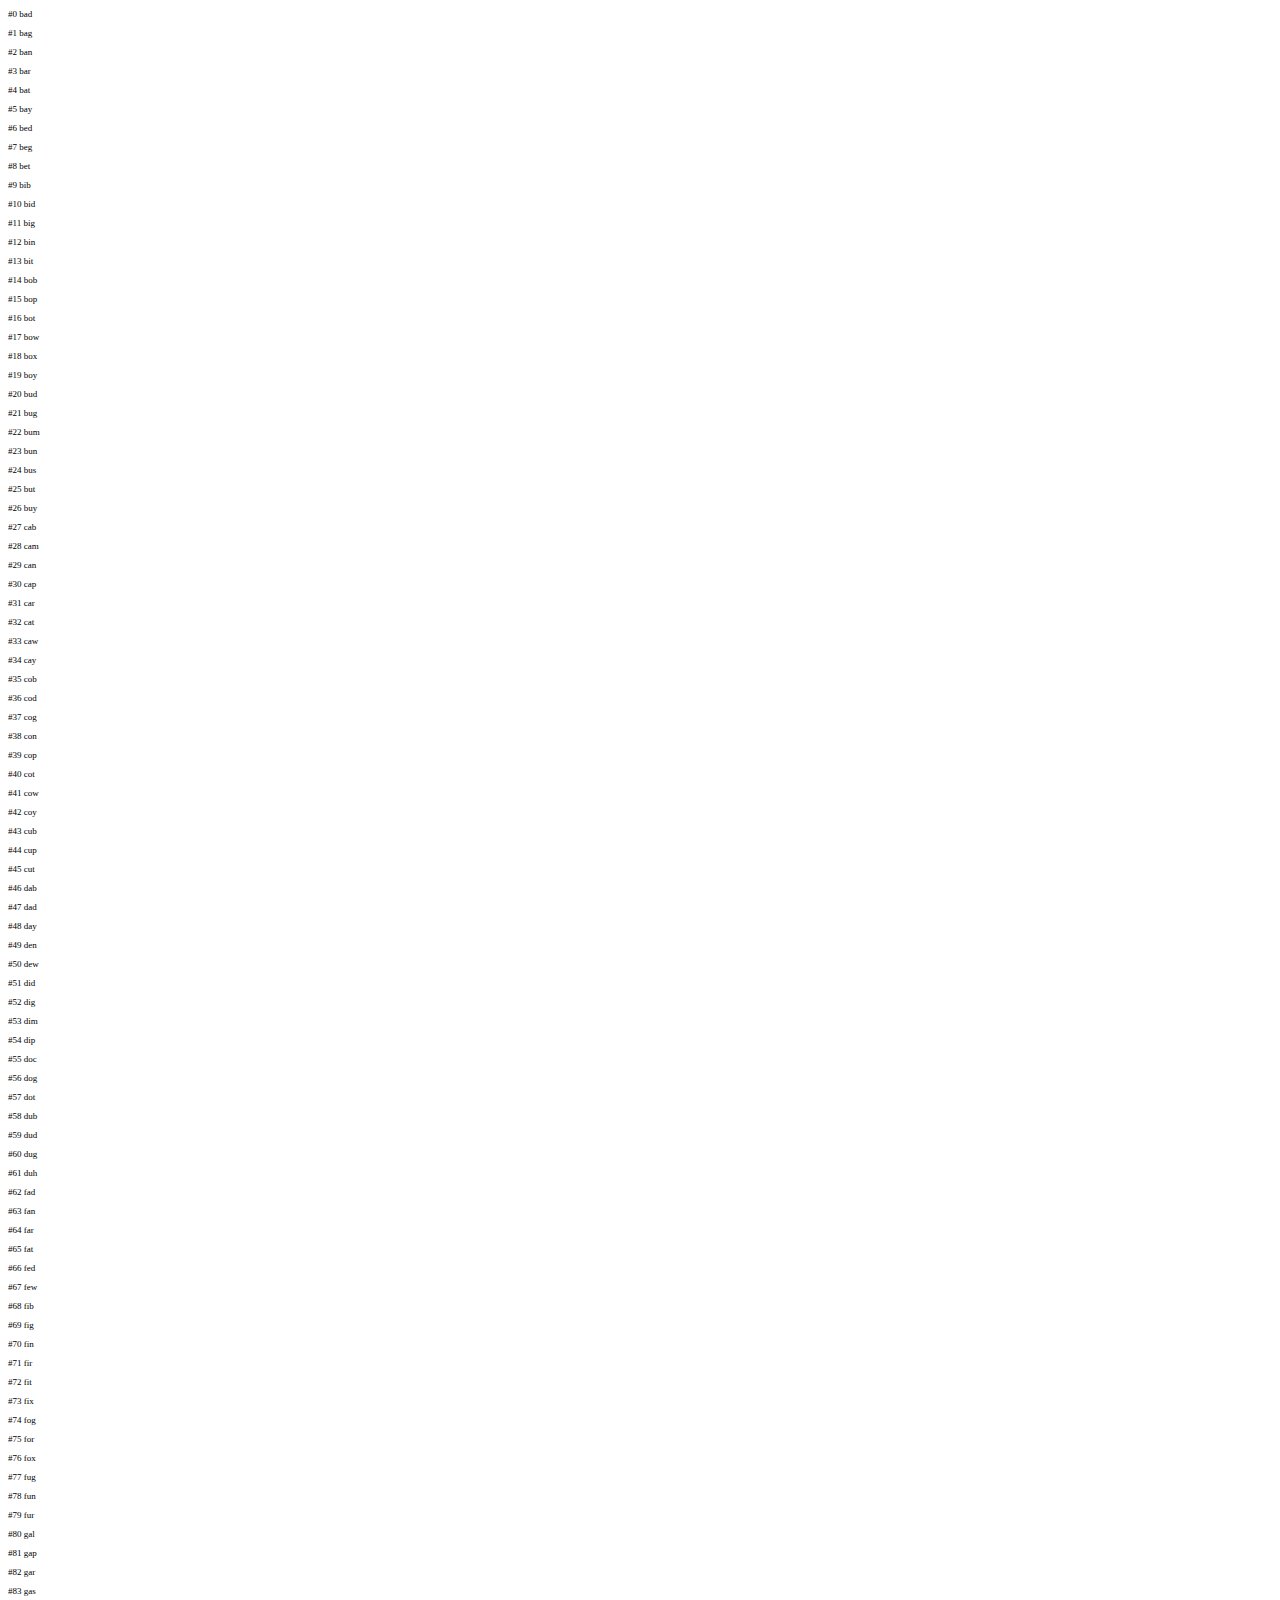
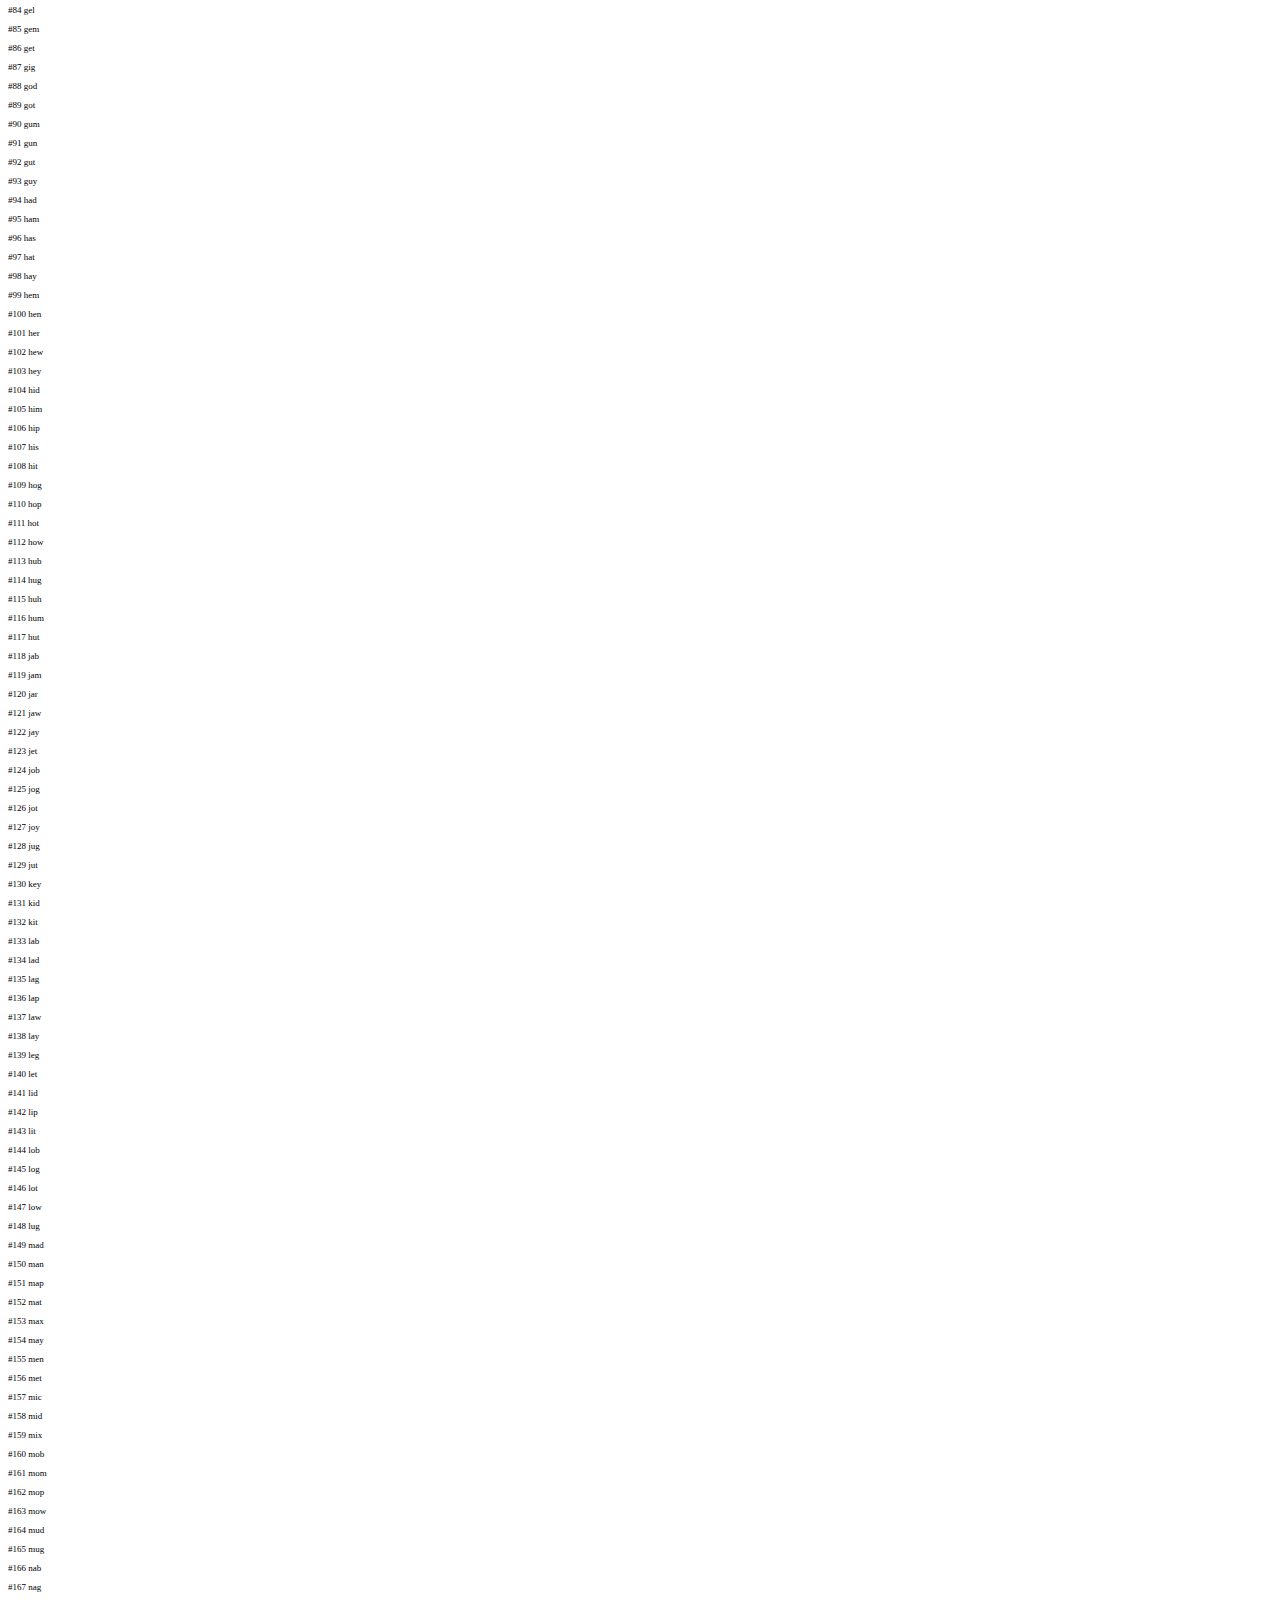
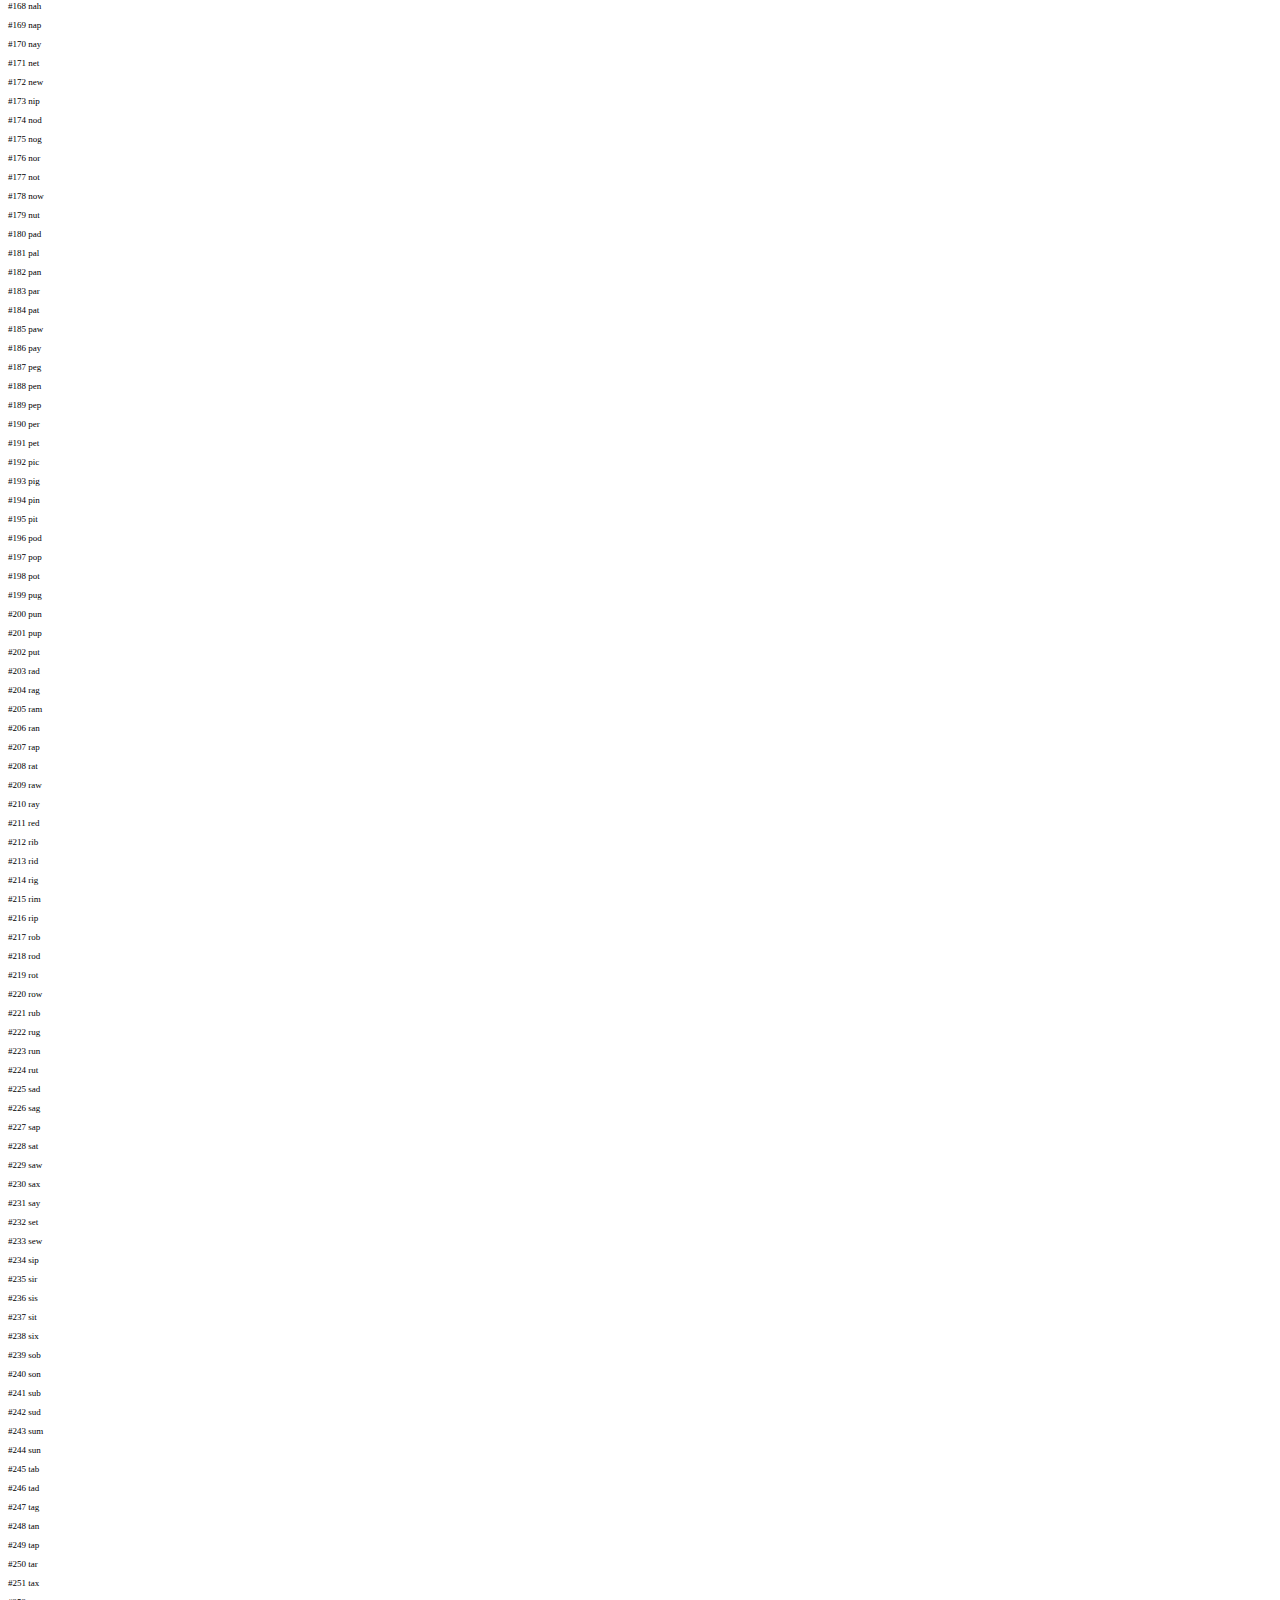
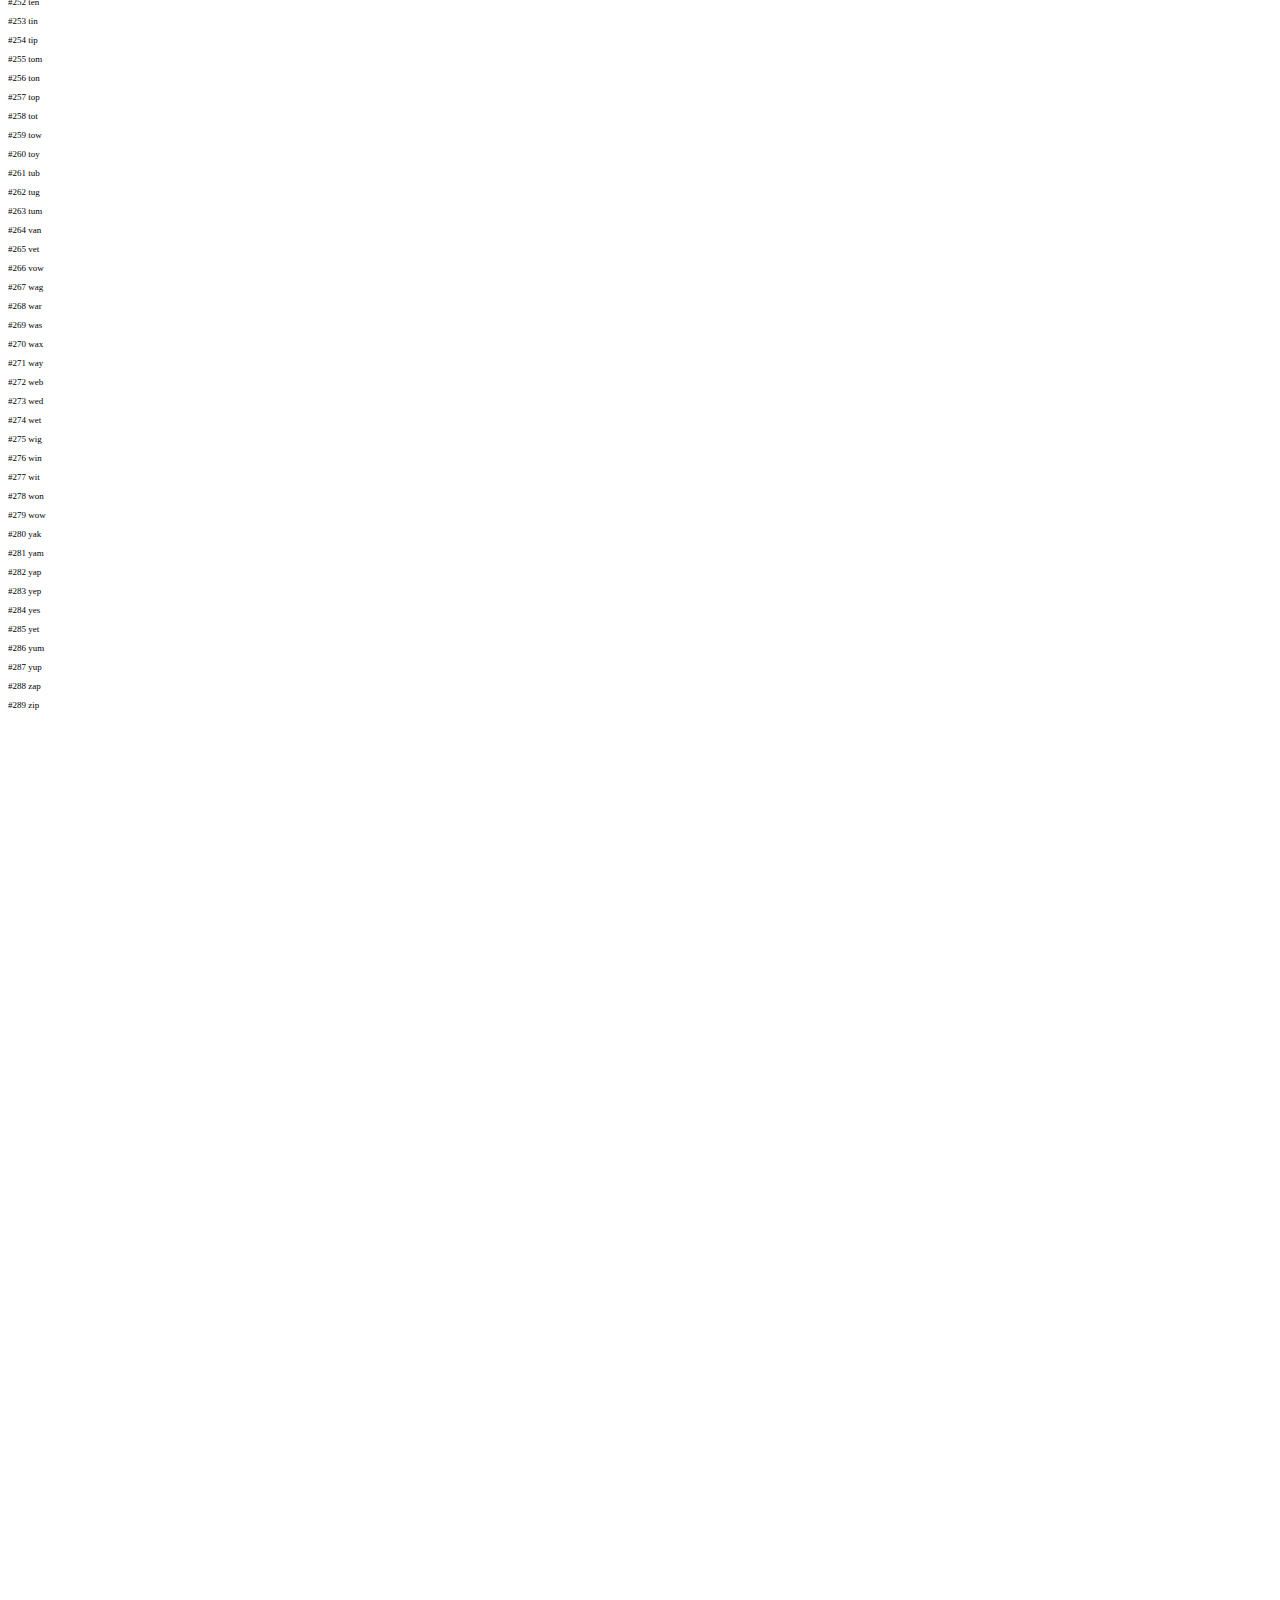
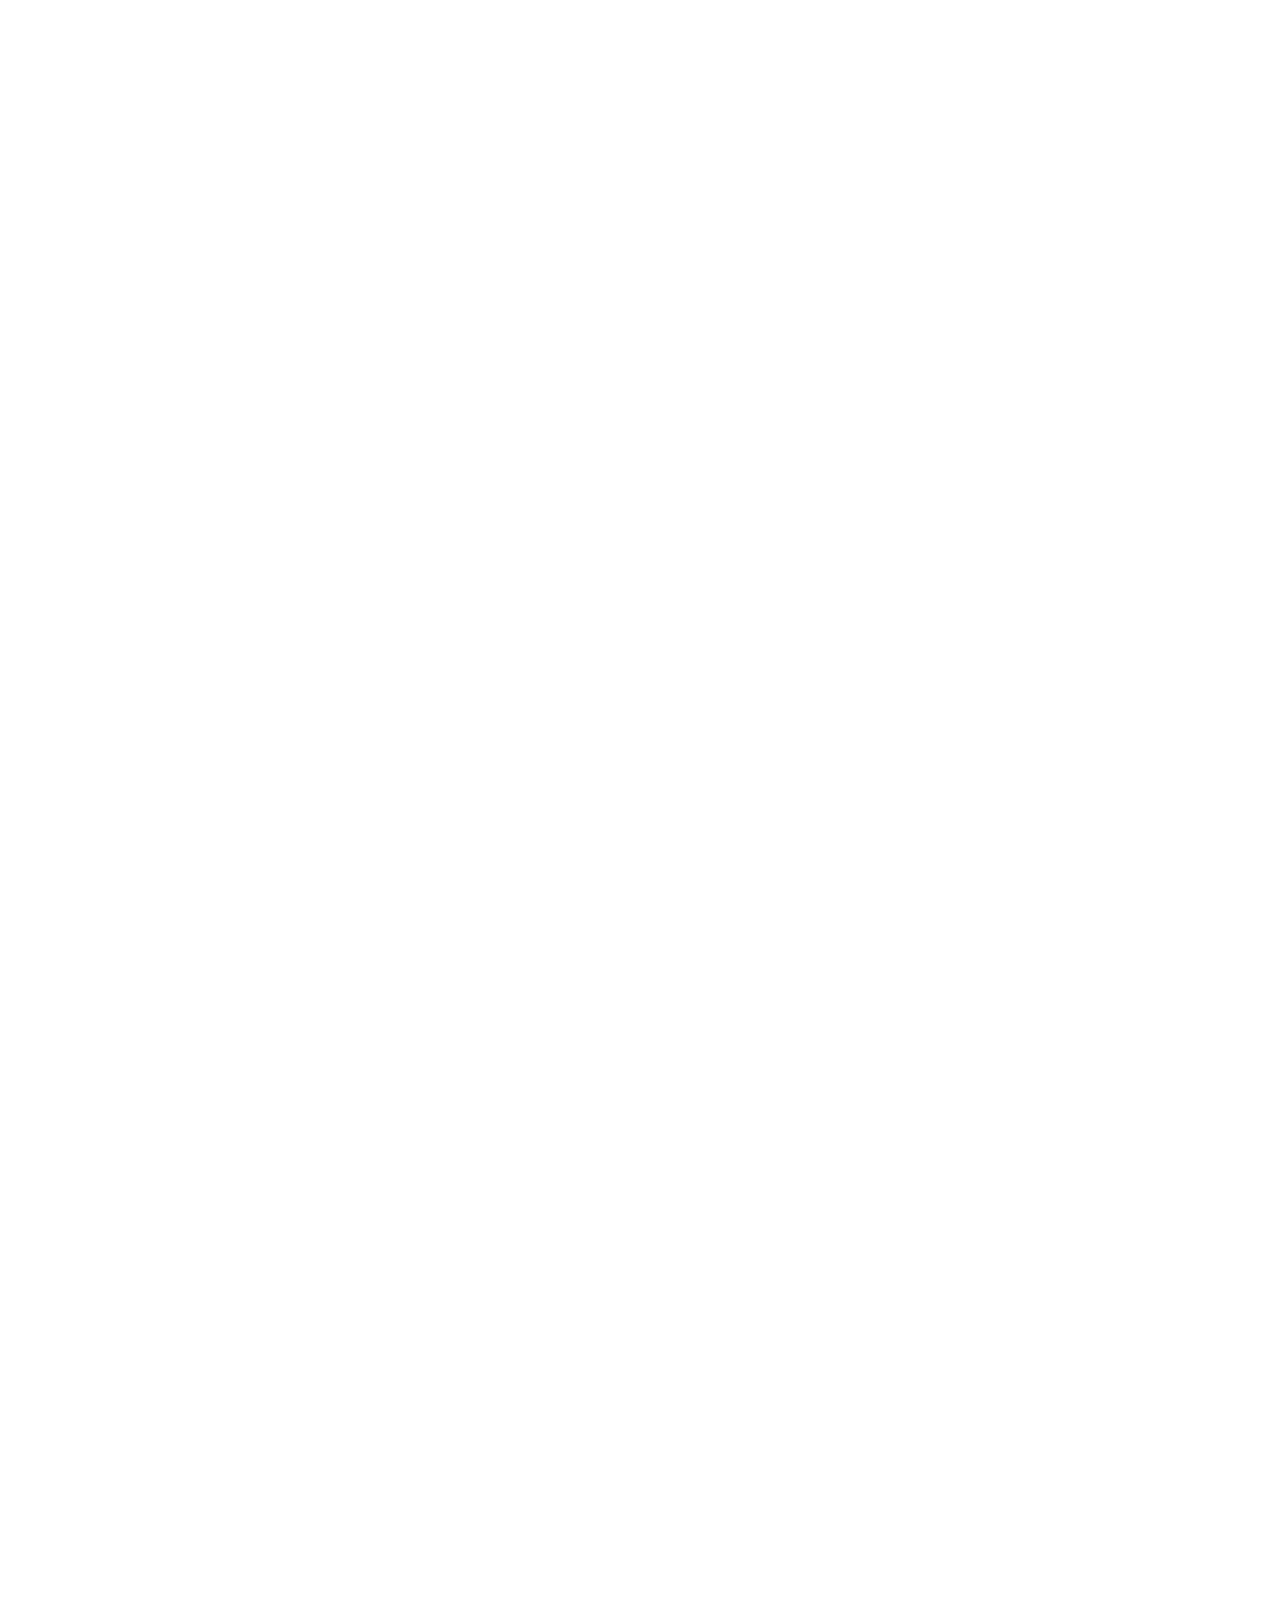
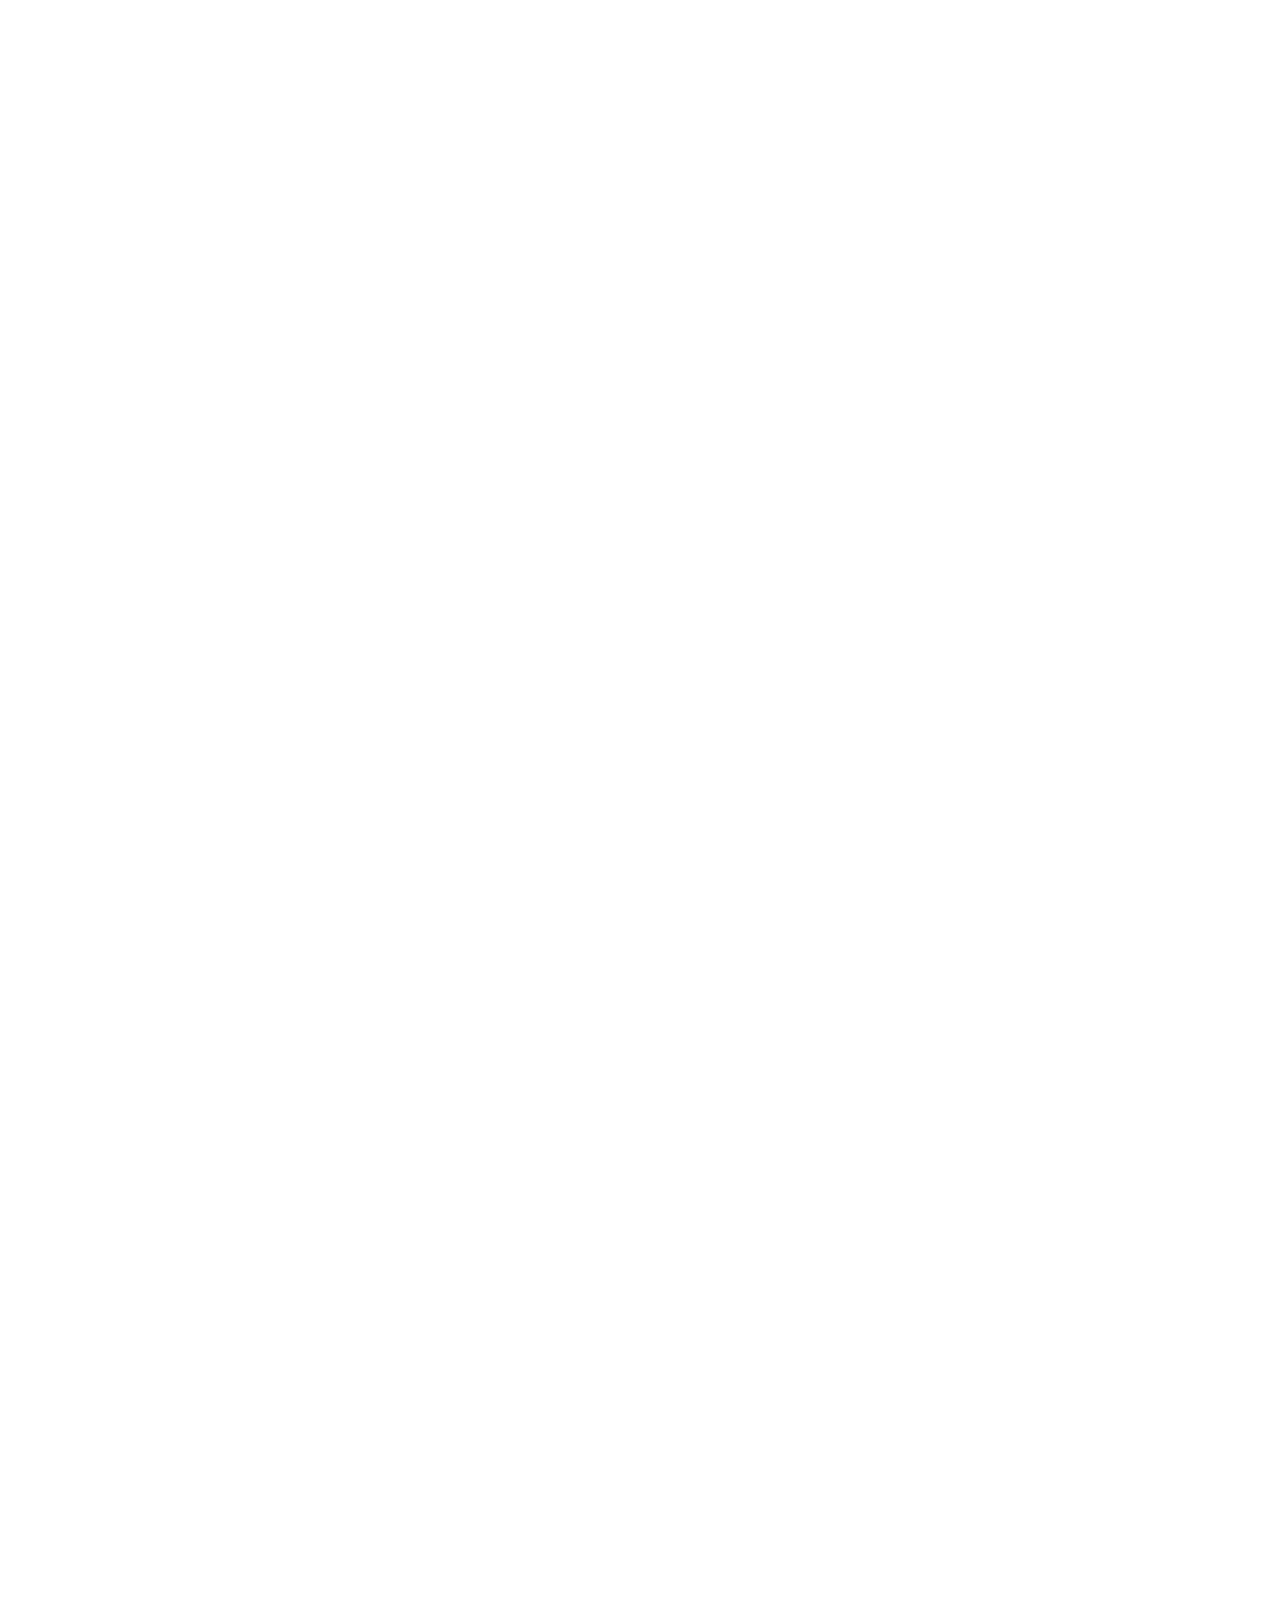
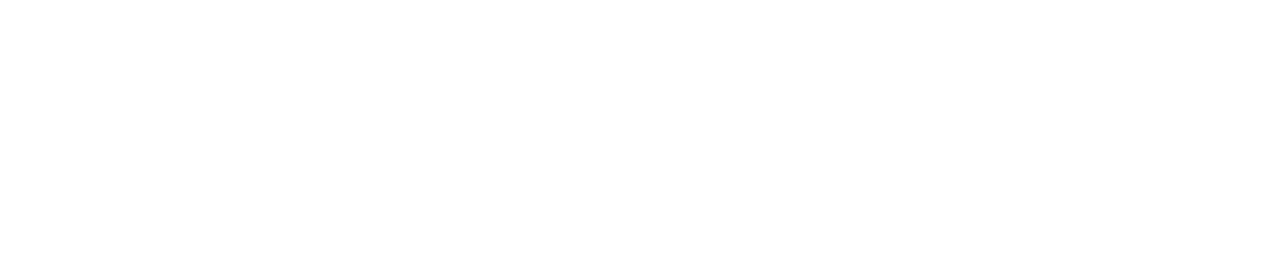
==== word-list.html @ dc3f1355 "Add secret word list + keyboard size change" ====
<!DOCTYPE html>
<html>
    <head>
        <script src="assets/js/index.js" type="text/javascript"></script>
        <script>
            document.addEventListener("DOMContentLoaded", function(event) {
                for (let i = 0; i < words.length; i++) {
                    let p = document.createElement("p");
                    p.textContent = "#" + i.toString() + " " + words[i];
                    document.body.appendChild(p);
                }
            });
        </script>
    </head>
</html>
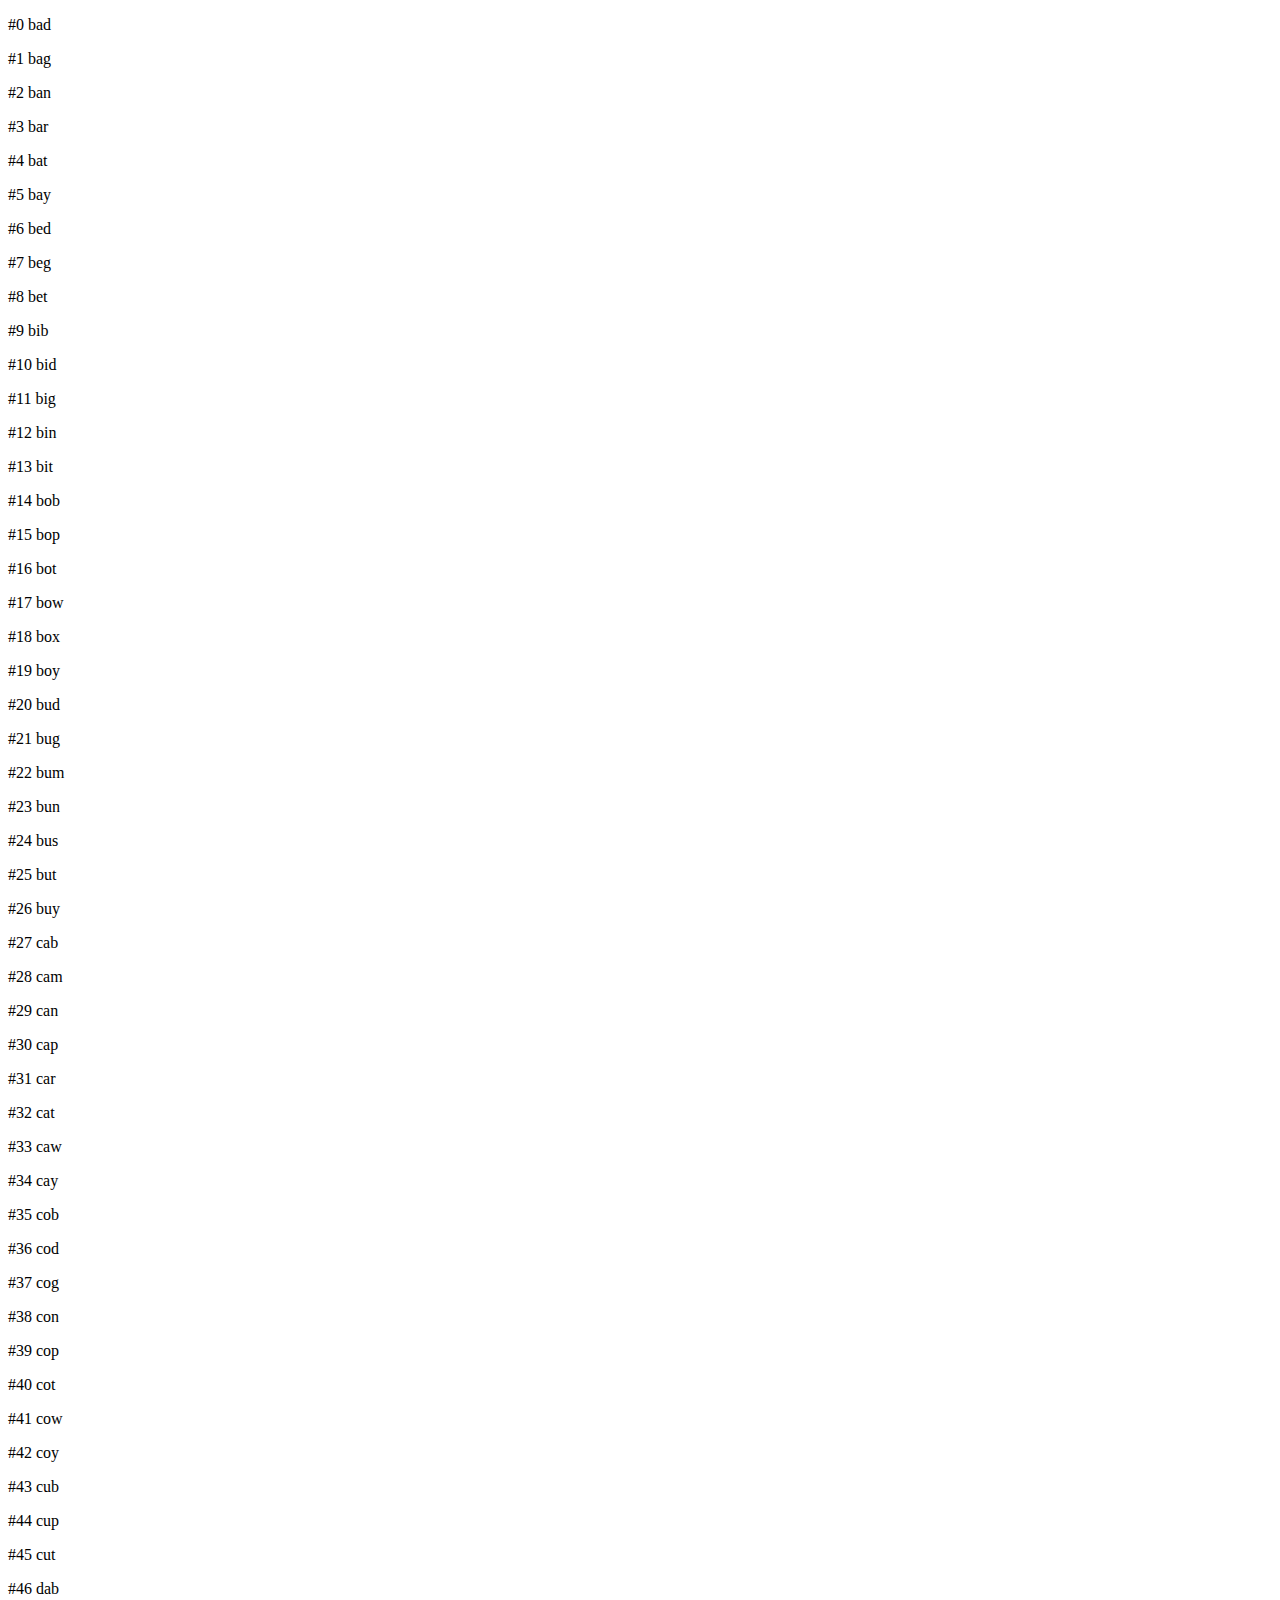
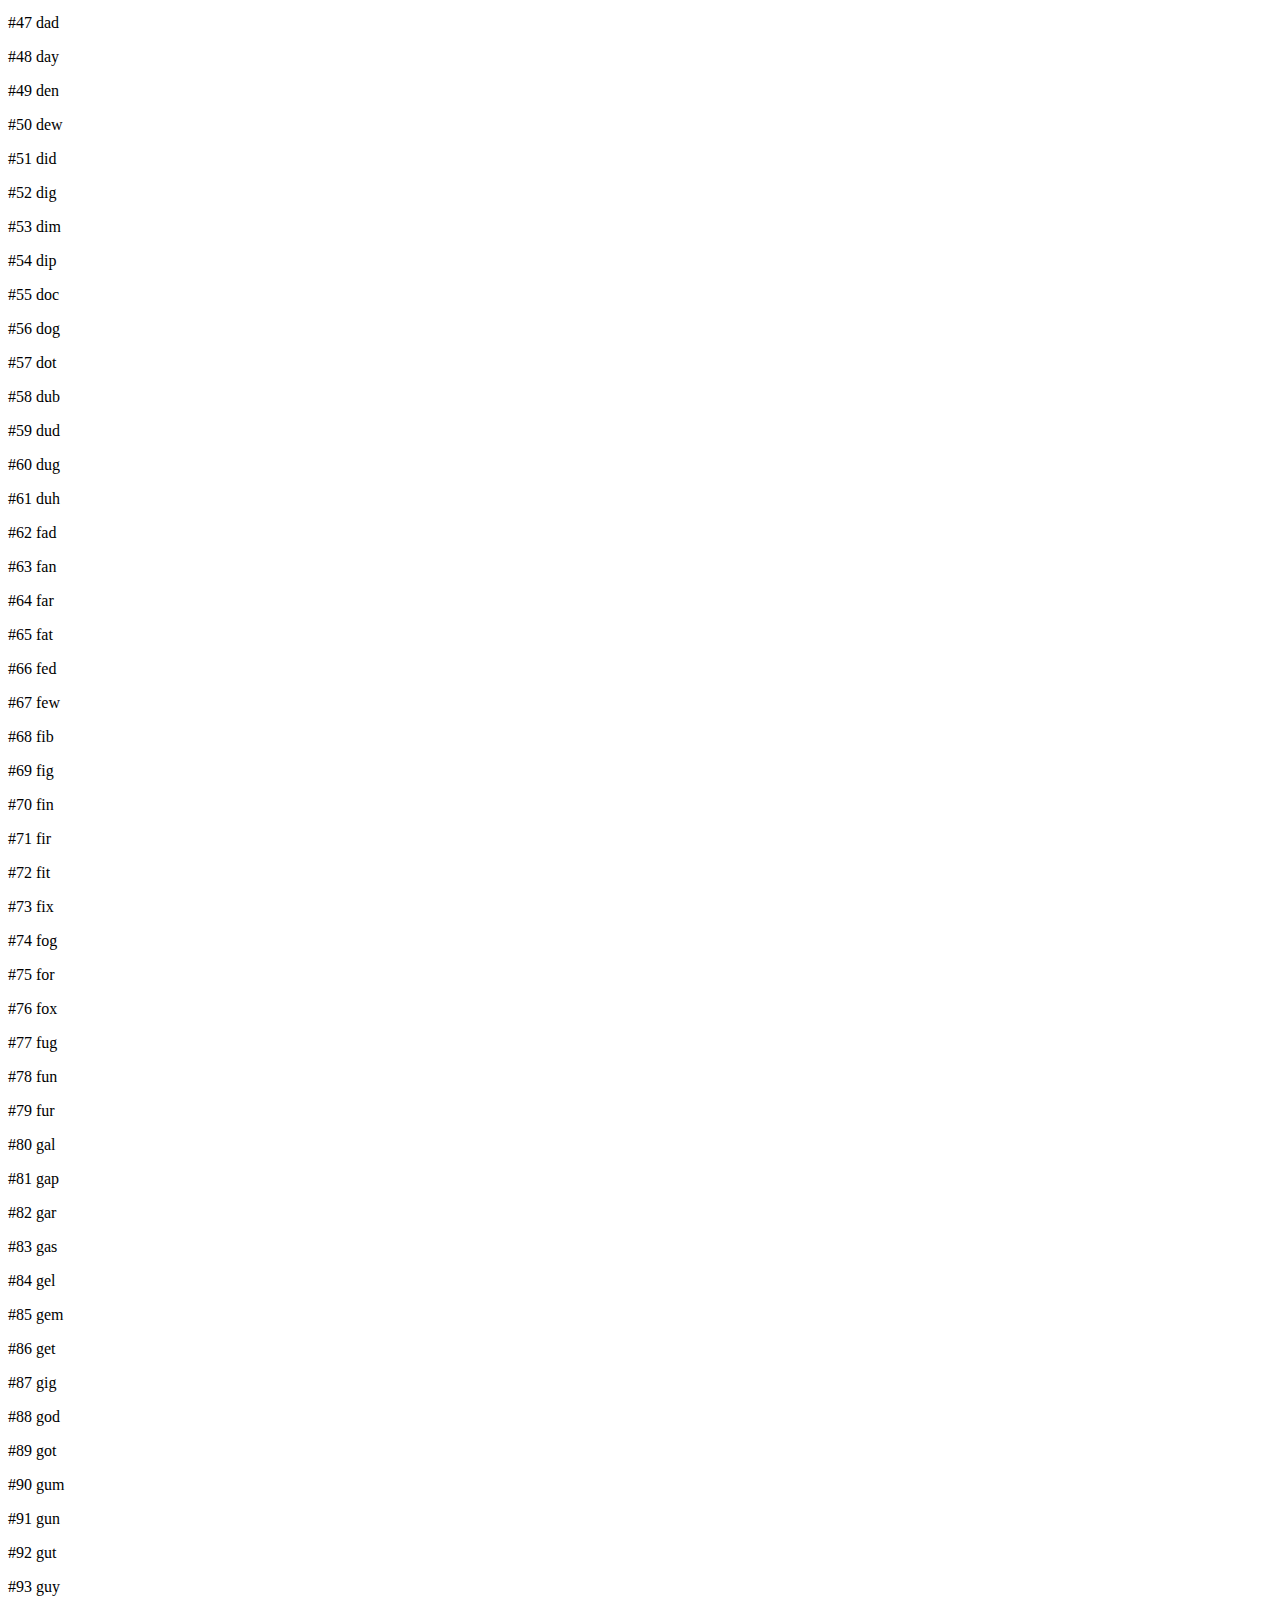
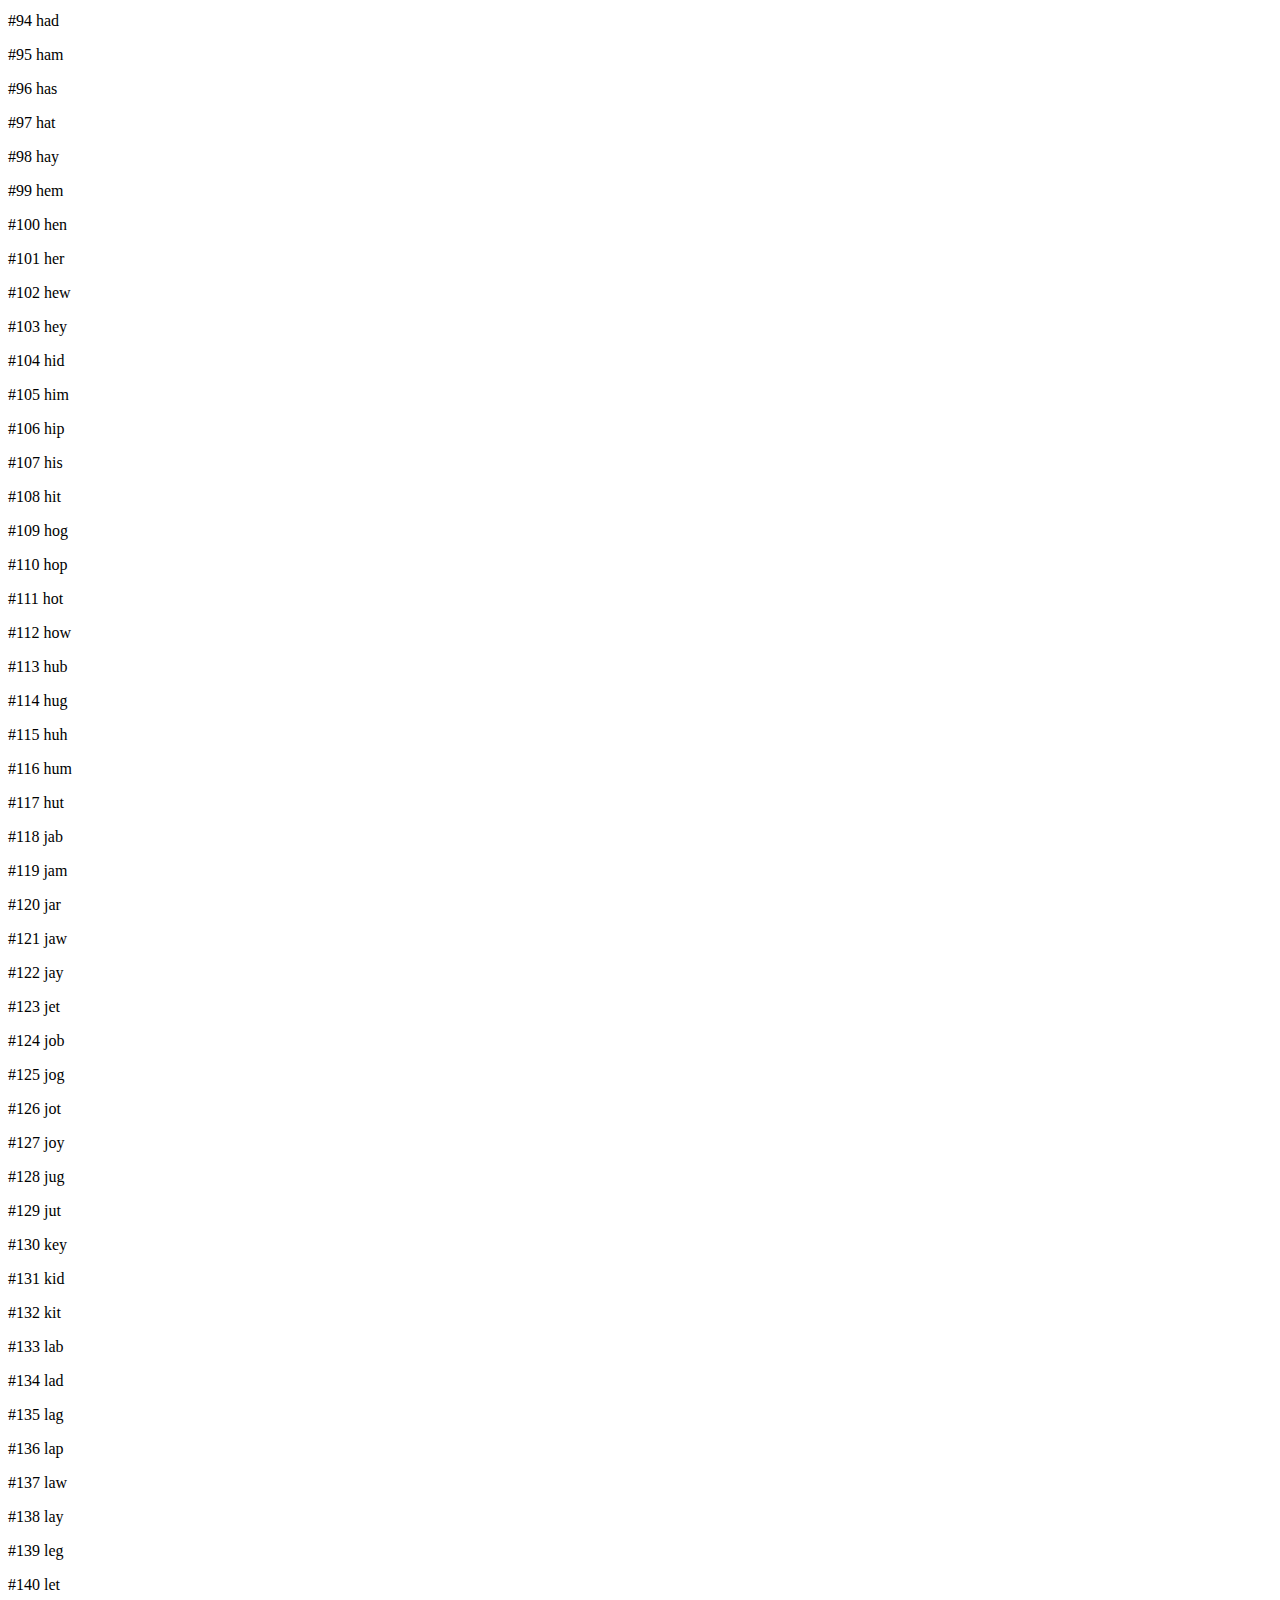
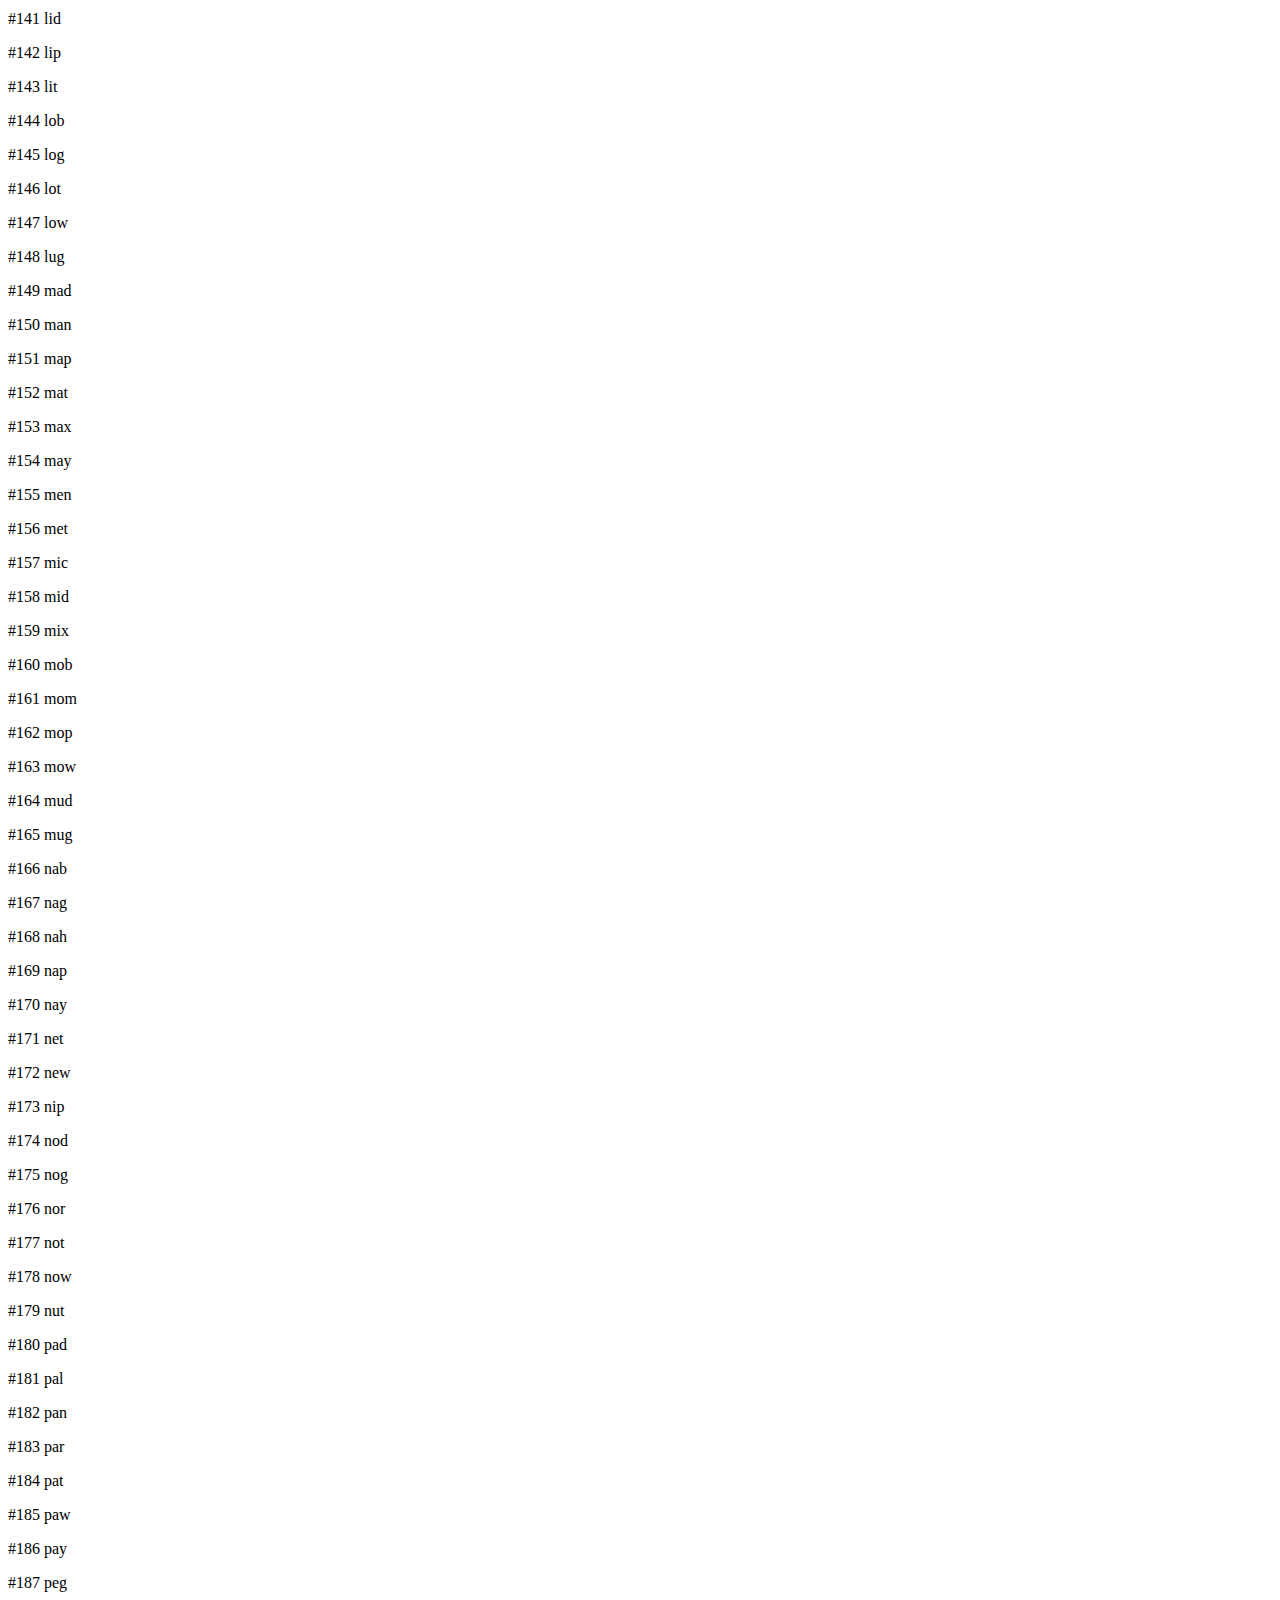
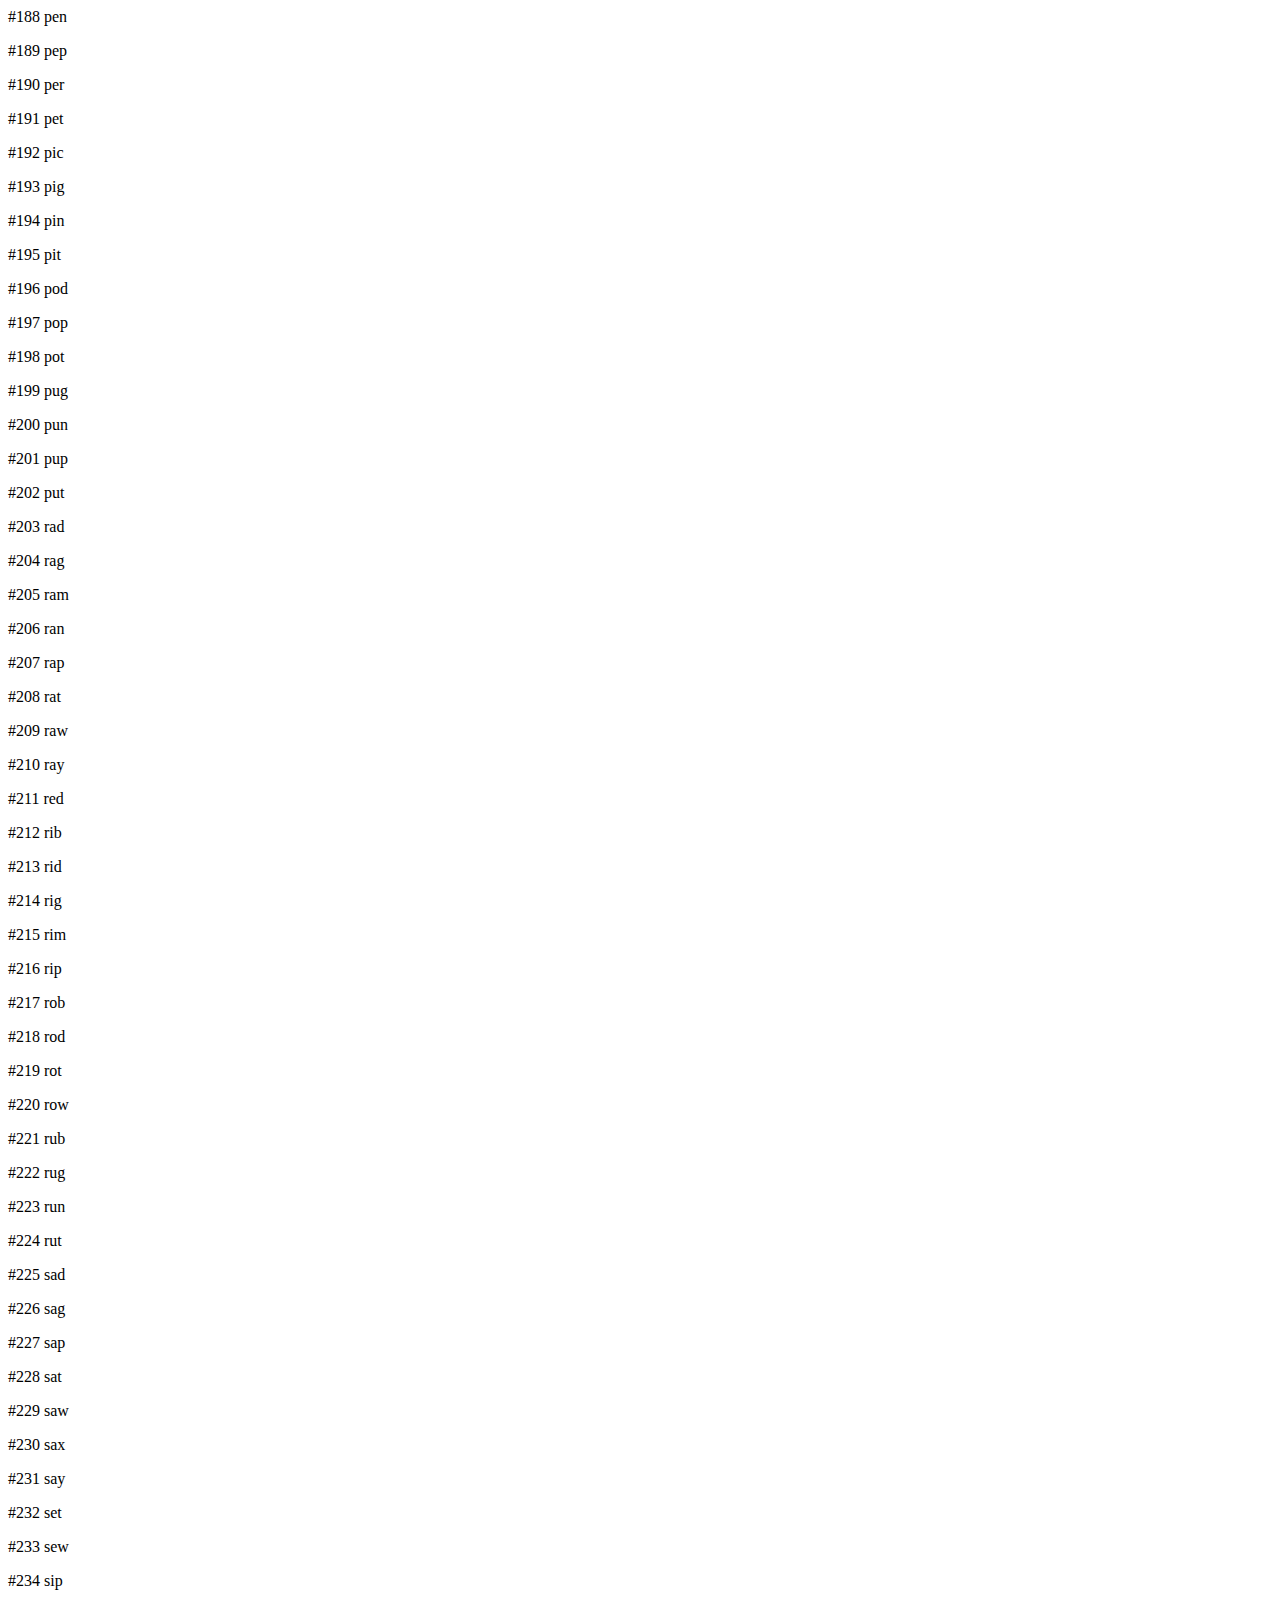
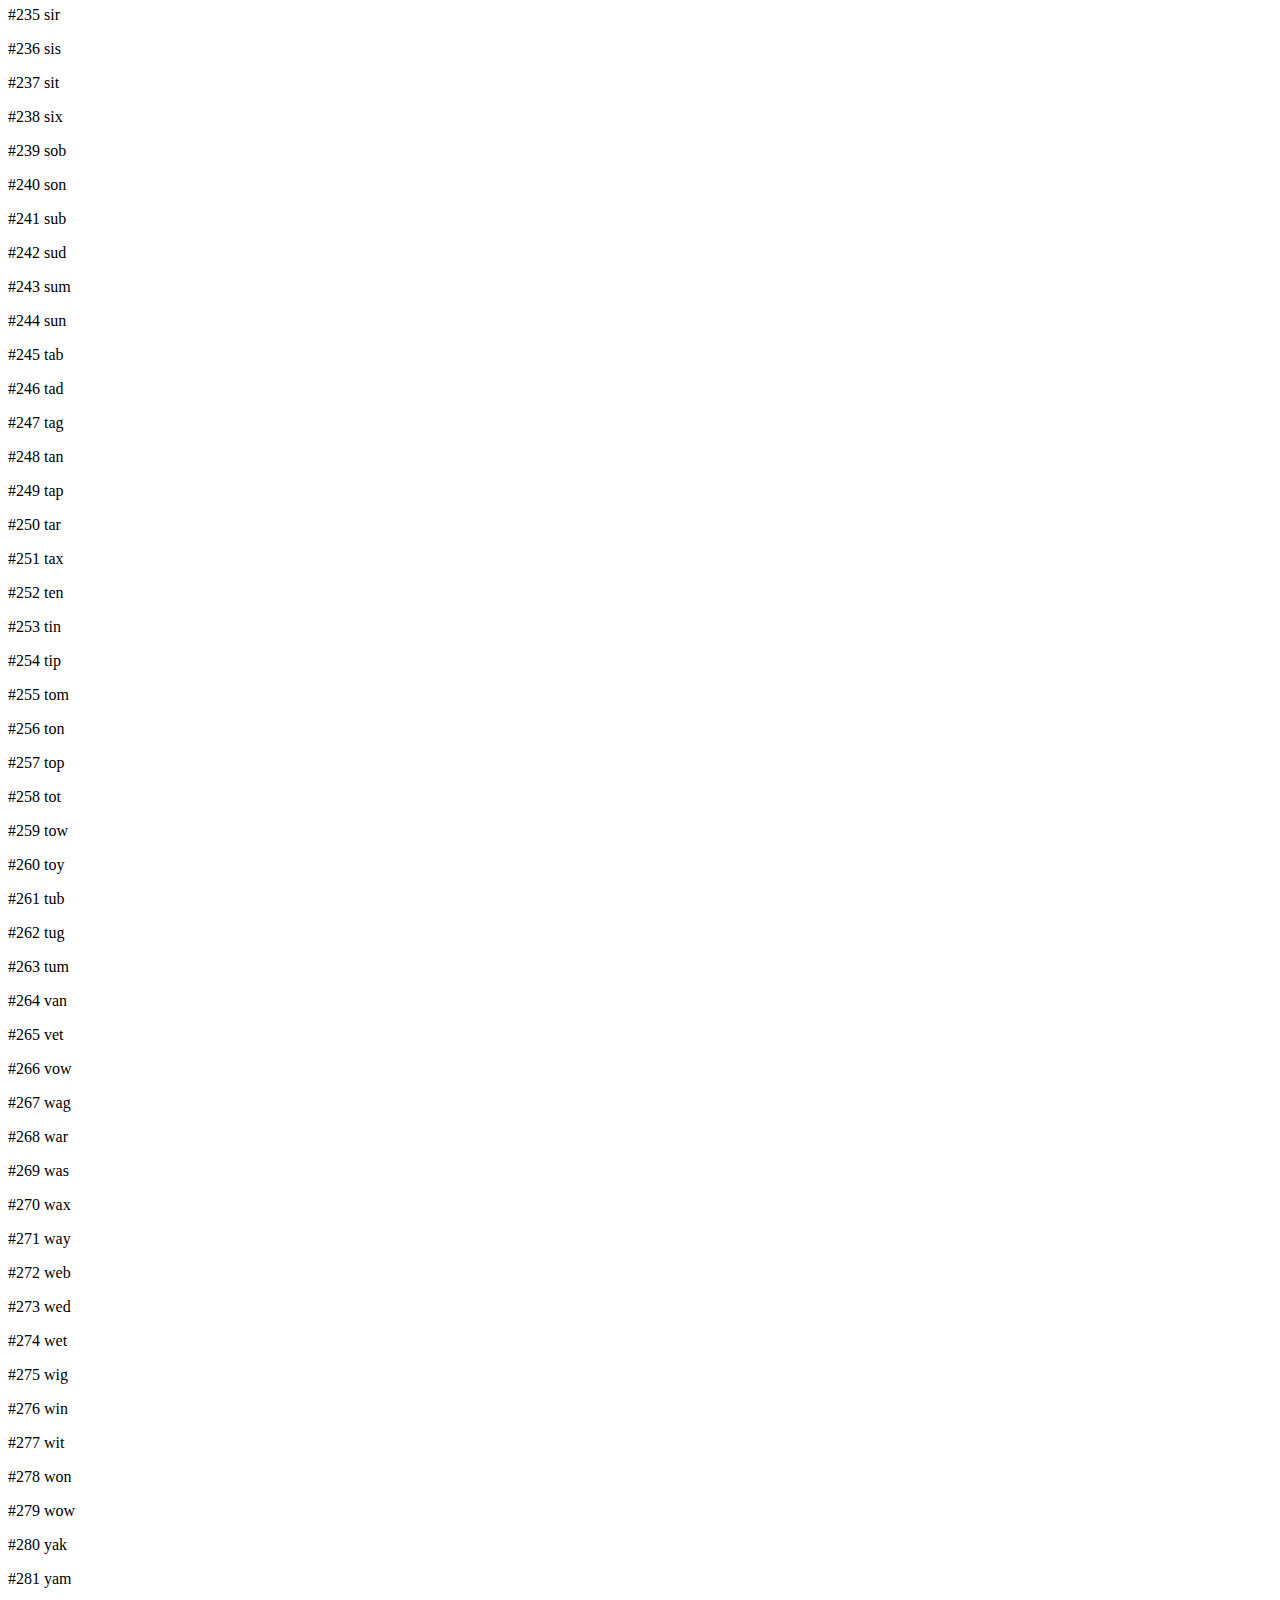
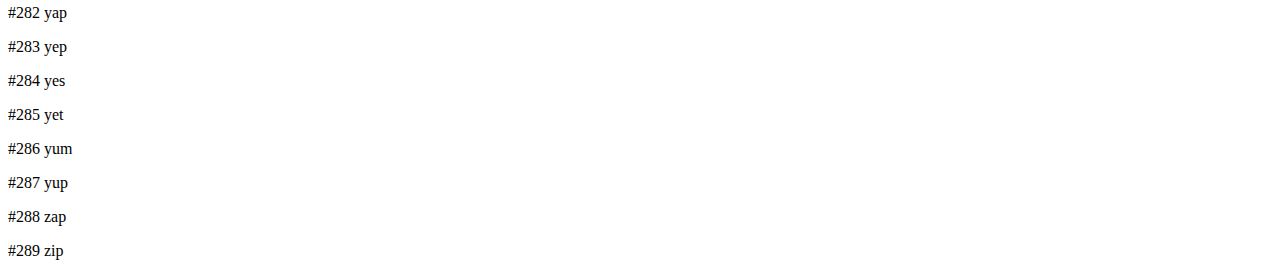
==== commit 437c87dc: "Fix word list" ====
--- a/word-list.html
+++ b/word-list.html
@@ -3,13 +3,15 @@
     <head>
         <script src="assets/js/index.js" type="text/javascript"></script>
         <script>
-            document.addEventListener("DOMContentLoaded", function(event) {
-                for (let i = 0; i < words.length; i++) {
+            window.onload = function() {
+                for (let [i, word] of wordsAll.entries()) {
                     let p = document.createElement("p");
-                    p.textContent = "#" + i.toString() + " " + words[i];
+                    p.textContent = "#" + i.toString() + " " + word;
                     document.body.appendChild(p);
                 }
-            });
+            };
         </script>
     </head>
+    <body>
+    </body>
 </html>